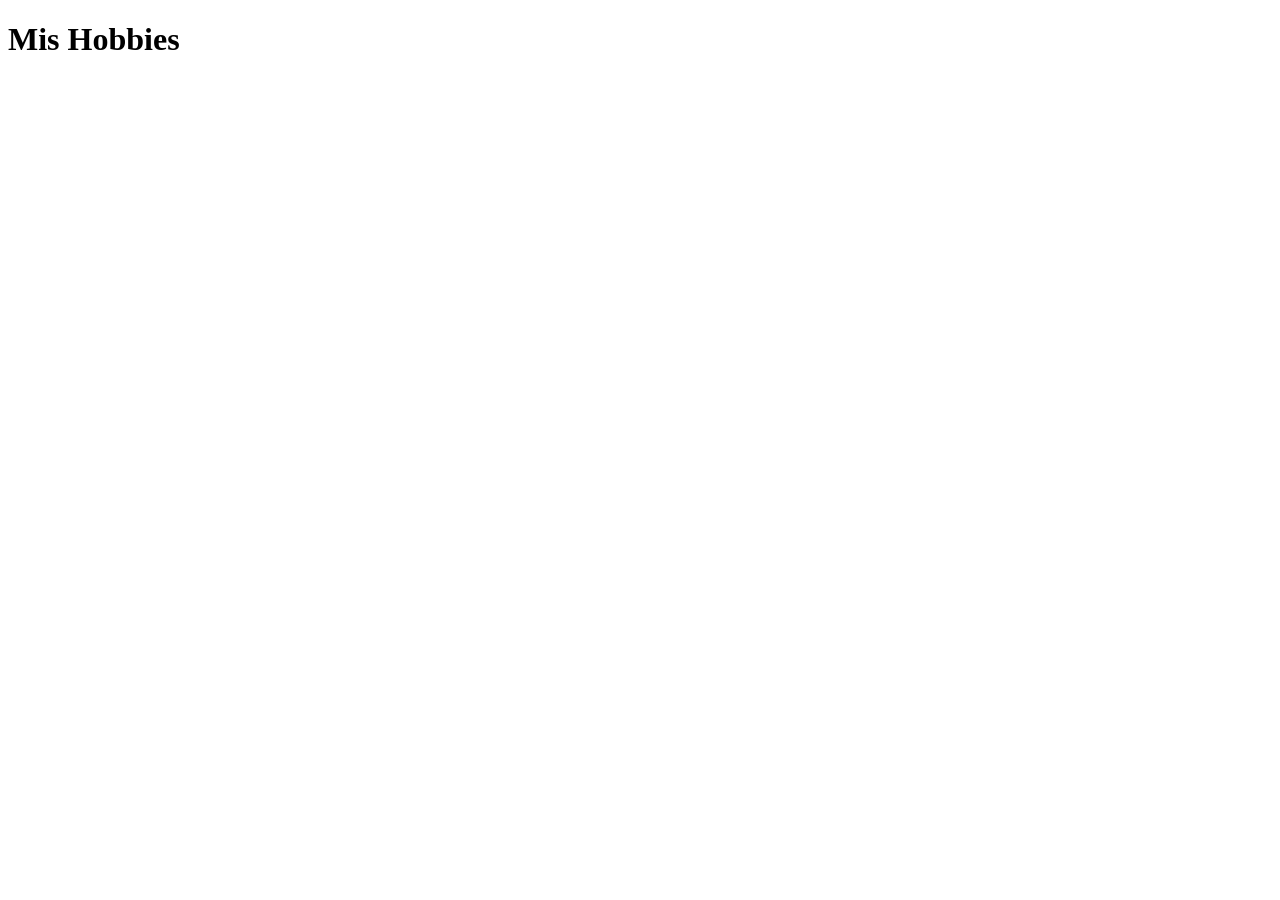
==== starter-files/lesson03-elementos-html/index.html @ b2cab912 "feat: add starter and completed examples for all web lessons" ====
<!DOCTYPE html>
<html>

<head>

    <title>Mis Hobbies</title>

</head>

<body>

<h1>Mis Hobbies</h1>

<!-- TODO: Crear una lista -->

<!-- TODO: Agregar una imagen -->

<!-- TODO: Agregar un enlace -->

</body>

</html>
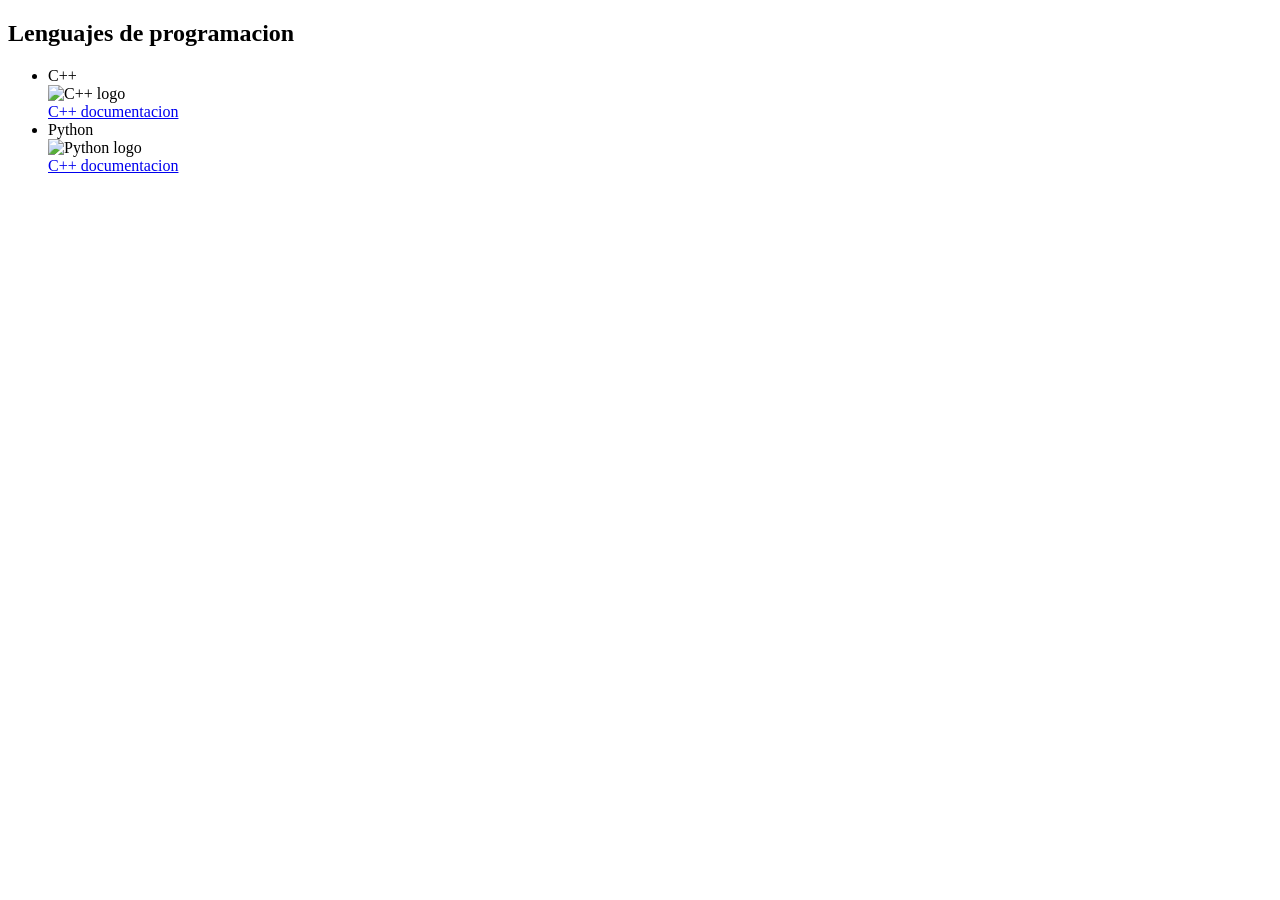
==== commit 9e783eb5: "Add lesson 3 code" ====
--- a/starter-files/lesson03-elementos-html/index.html
+++ b/starter-files/lesson03-elementos-html/index.html
@@ -3,20 +3,23 @@
 
 <head>
 
-    <title>Mis Hobbies</title>
+    <title>Mis Lenguajes preferidos</title>
 
 </head>
 
 <body>
 
-<h1>Mis Hobbies</h1>
-
-<!-- TODO: Crear una lista -->
-
-<!-- TODO: Agregar una imagen -->
-
-<!-- TODO: Agregar un enlace -->
-
+<h2>Lenguajes de programacion</h2>
+    <ul>
+        <li>C++</li>
+        <img width ="100" src="https://upload.wikimedia.org/wikipedia/commons/thumb/1/18/ISO_C%2B%2B_Logo.svg/1280px-ISO_C%2B%2B_Logo.svg.png" alt = "C++ logo">
+        <br>
+        <a href="https://visualstudio.microsoft.com/es/vs/features/cplusplus/">C++ documentacion</a>
+        <li>Python</li>
+        <img width ="100" src="https://upload.wikimedia.org/wikipedia/commons/thumb/c/c3/Python-logo-notext.svg/1280px-Python-logo-notext.svg.png" alt = "Python logo">
+        <br>
+        <a href="https://www.python.org/">C++ documentacion</a>
+    </ul>
 </body>
 
-</html>+</html>
